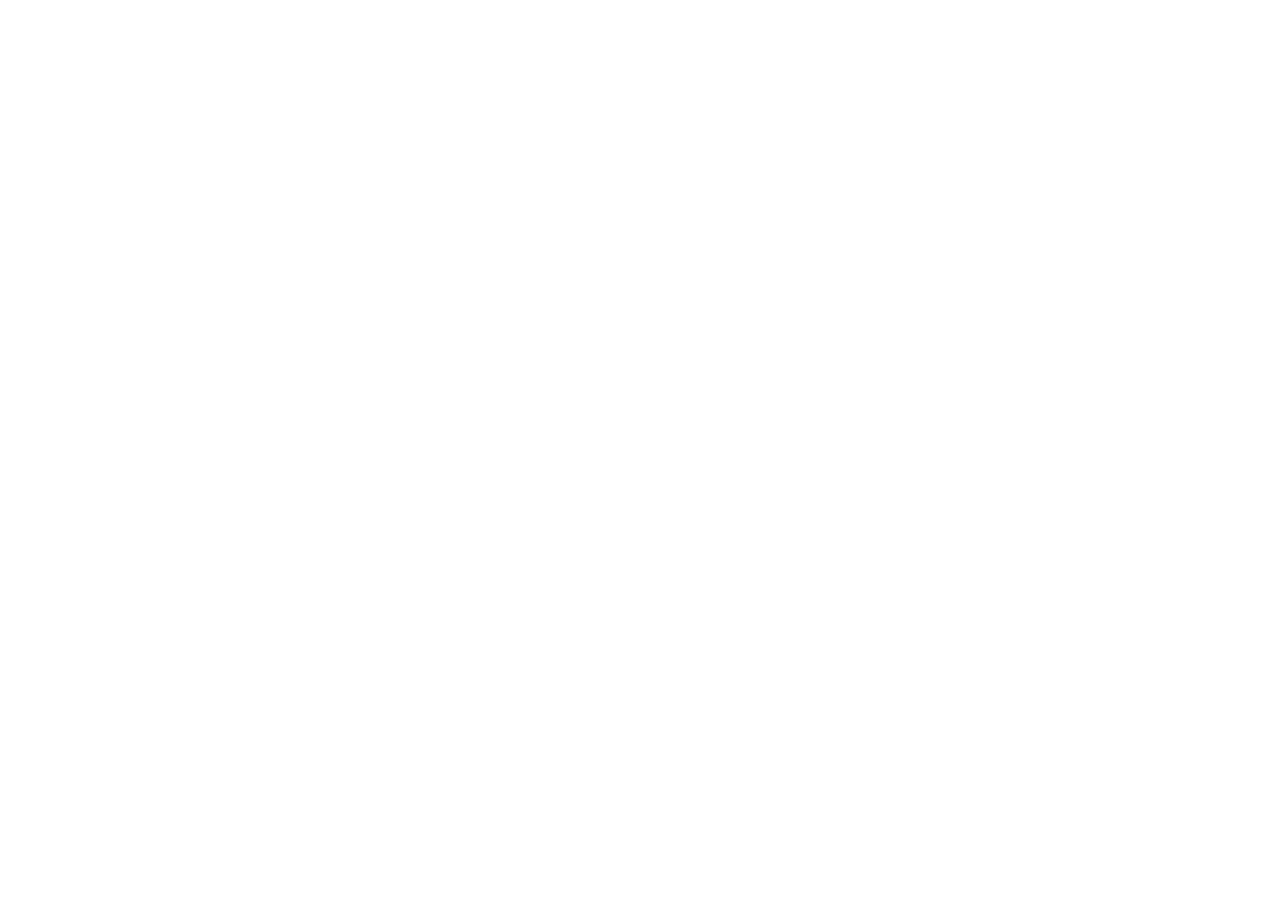
==== Ejercicio 6/index.html @ 5b843dab "agrego nueva carpeta" ====
<!DOCTYPE html>
<html lang="en">
<head>
    <meta charset="UTF-8">
    <meta name="viewport" content="width=device-width, initial-scale=1.0">
    <meta http-equiv="X-UA-Compatible" content="ie=edge">
    <link rel="stylesheet" href="styles.css">
    <link rel="shortcut icon" href="favicon.ico" type="image/x-icon">
    <title>Estructura en Flex</title>
</head>
<body>
    <header></header>
    <main>
    <nav></nav>
    <section></section>
    <aside></aside>
</main>
    <footer></footer>

</body>
</html>
---- Ejercicio 6/styles.css ----
.header {height: 200px;background-color: #461A3E;}
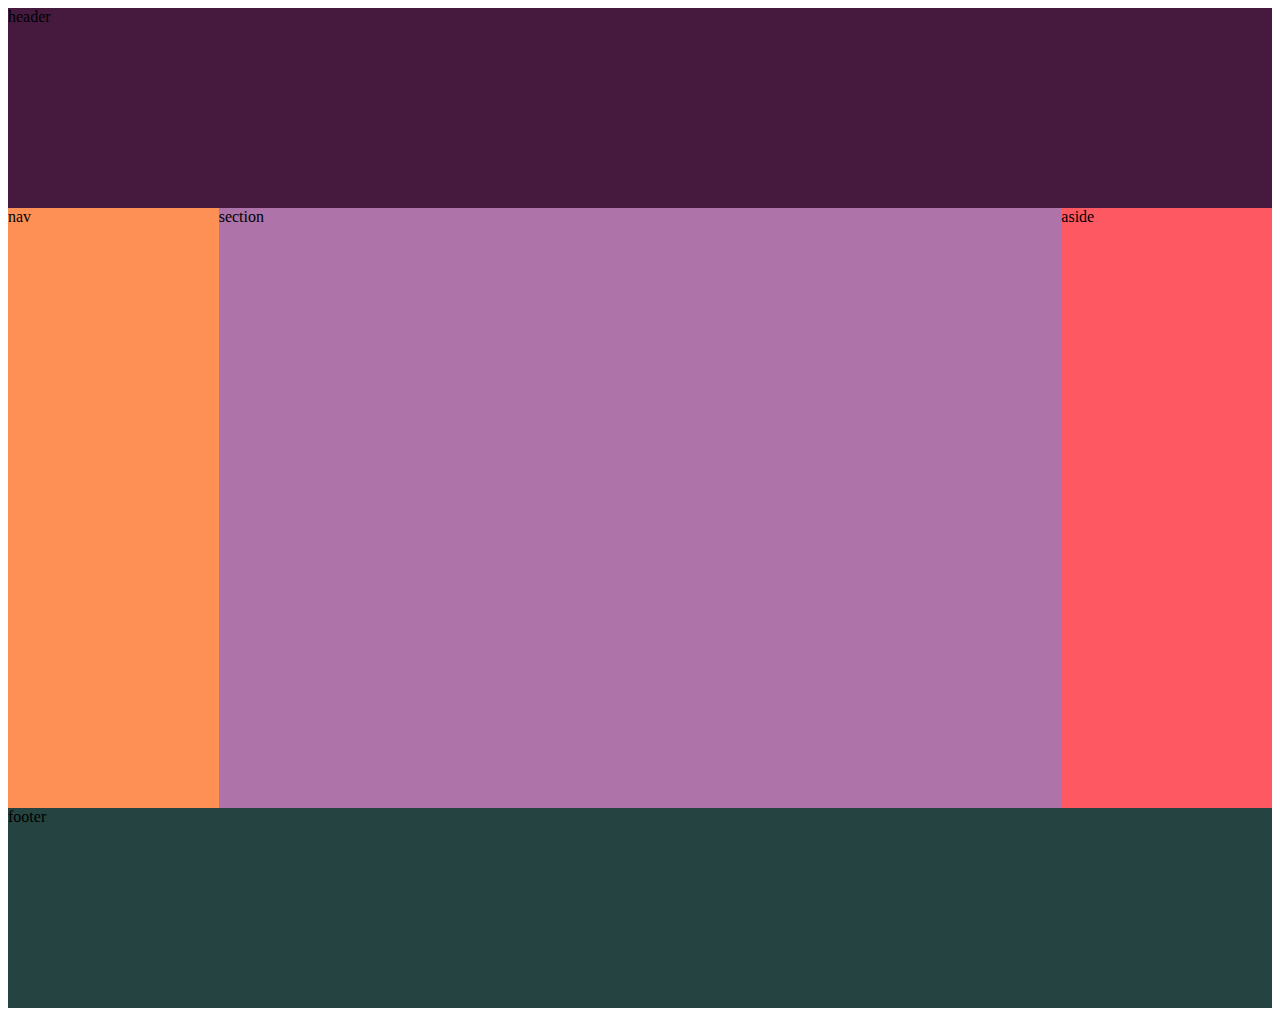
==== commit 7583d3b7: "Se crea página web responsive en flex" ====
--- a/Ejercicio 6/index.html
+++ b/Ejercicio 6/index.html
@@ -1,21 +1,23 @@
 <!DOCTYPE html>
 <html lang="en">
+
 <head>
     <meta charset="UTF-8">
     <meta name="viewport" content="width=device-width, initial-scale=1.0">
     <meta http-equiv="X-UA-Compatible" content="ie=edge">
-    <link rel="stylesheet" href="styles.css">
-    <link rel="shortcut icon" href="favicon.ico" type="image/x-icon">
+    <link rel="stylesheet" href="index.css">
     <title>Estructura en Flex</title>
 </head>
+
 <body>
-    <header></header>
+    <header>header</header>
     <main>
-    <nav></nav>
-    <section></section>
-    <aside></aside>
-</main>
-    <footer></footer>
+        <nav>nav</nav>
+        <section>section</section>
+        <aside>aside</aside>
+    </main>
+    <footer>footer</footer>
 
 </body>
+
 </html>--- a/Ejercicio 6/index.css
+++ b/Ejercicio 6/index.css
@@ -0,0 +1,2 @@
+@import "./styles.css";
+@import "./mediaq.css"